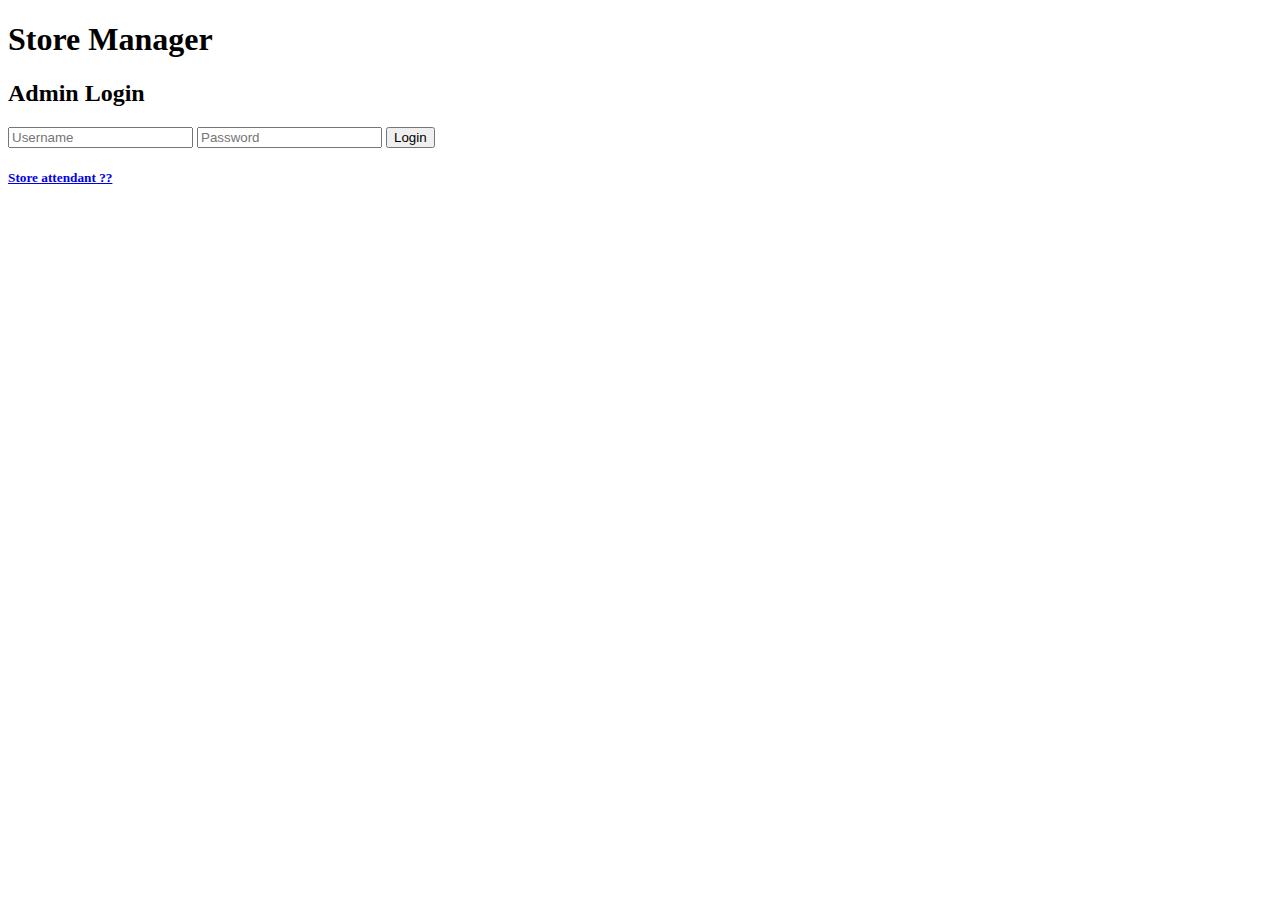
==== UI/index.html @ 73c281c0 "changes" ====
<!DOCTYPE html>
<html>
<head>
    <meta name="viewport" content="width=device-width,initial-scale=1,maximum-scale=1,user-scalable=no">
    <meta http-equiv="X-UA-Compatible" content="IE=edge,chrome=1">
    <meta name="HandheldFriendly" content="true">
    <title>Store Manager | Admin Login</title>
    <link rel="stylesheet" type="text/css" href="css/style.css">
</head>
<body>
    <div class="heading">
        <h1><b>Store Manager</b></h1>
    </div>
<div class="login">

    <h2>Admin Login</h2>
    <form name="loginform" onSubmit="return validateForm();" action="admin.html" method="post">
        <input type="text" name="u" placeholder="Username" required="required" />
        <input type="password" name="p" placeholder="Password" required="required" />
        <button type="submit" class="btn btn-primary btn-block btn-large">Login</button>
    </form>
    <h5><a href="attendant_login.html"> <b>Store attendant ??</b></a></h5>
</div>
<script>
    function validateForm() {
        var un = document.loginform.u.value;
        var pw = document.loginform.p.value;
        var username = "Admin"; 
        var password = "admin";
        if ((un == username) && (pw == password)) {
            return true;
        }
        else {
            alert ("Login was unsuccessful, please check your username and password");
            return false;
        }
  }
</script>
</body>
</html>
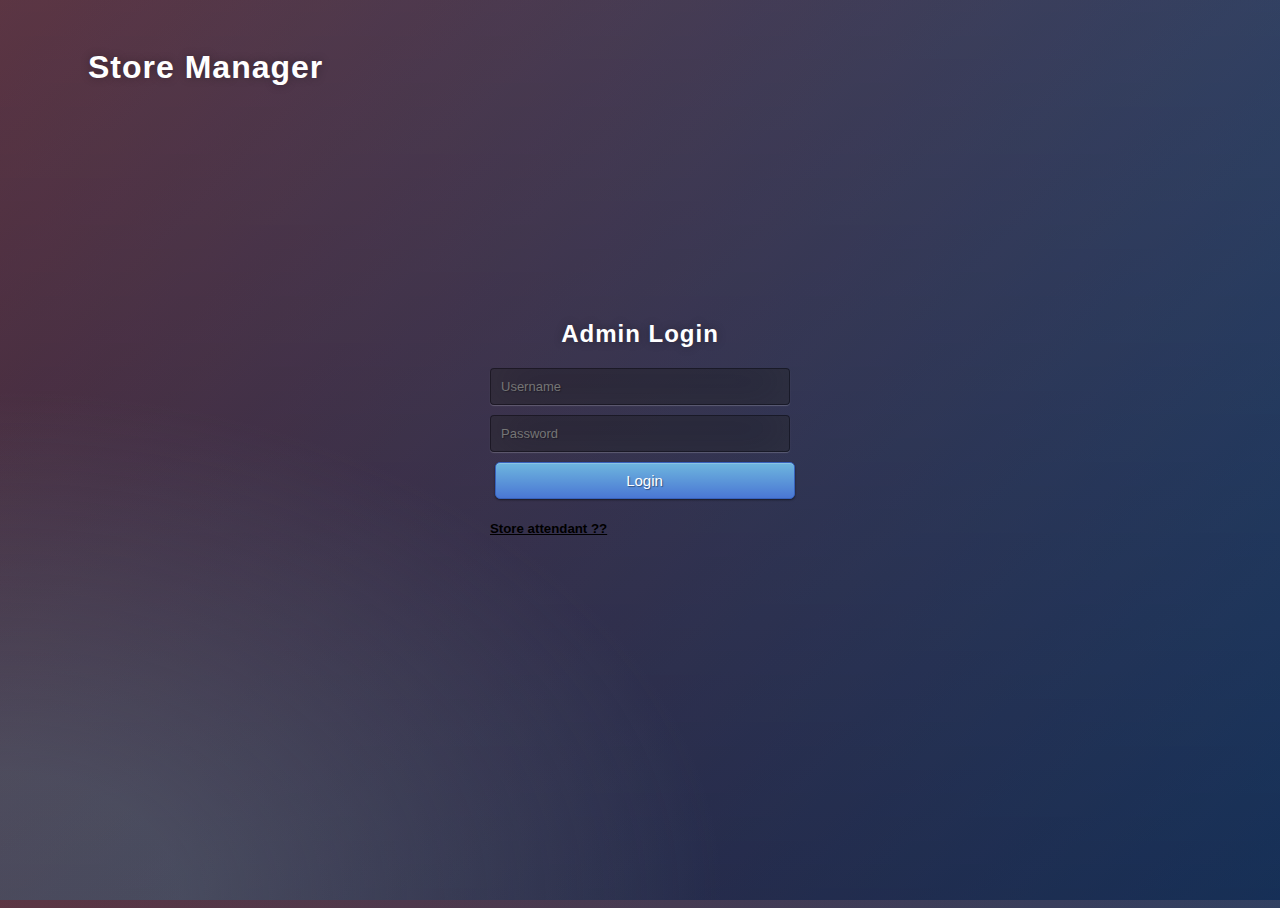
==== commit f8e998a9: "Update index.html" ====
--- a/UI/index.html
+++ b/UI/index.html
@@ -1,21 +1,21 @@
 <!DOCTYPE html>
 <html>
 <head>
-    <meta name="viewport" content="width=device-width,initial-scale=1,maximum-scale=1,user-scalable=no">
-    <meta http-equiv="X-UA-Compatible" content="IE=edge,chrome=1">
-    <meta name="HandheldFriendly" content="true">
-    <title>Store Manager | Admin Login</title>
-    <link rel="stylesheet" type="text/css" href="css/style.css">
+	<meta name="viewport" content="width=device-width,initial-scale=1,maximum-scale=1,user-scalable=no">
+	<meta http-equiv="X-UA-Compatible" content="IE=edge,chrome=1">
+	<meta name="HandheldFriendly" content="true">
+	<title>Store Manager | Admin Login</title>
+	<link rel="stylesheet" type="text/css" href="css/style.css">
 </head>
 <body>
-    <div class="heading">
-        <h1><b>Store Manager</b></h1>
-    </div>
+	<div class="heading">
+		<h1><b>Store Manager</b></h1>
+	</div>
 <div class="login">
 
-    <h2>Admin Login</h2>
+	<h2>Admin Login</h2>
     <form name="loginform" onSubmit="return validateForm();" action="admin.html" method="post">
-        <input type="text" name="u" placeholder="Username" required="required" />
+    	<input type="text" name="u" placeholder="Username" required="required" />
         <input type="password" name="p" placeholder="Password" required="required" />
         <button type="submit" class="btn btn-primary btn-block btn-large">Login</button>
     </form>
@@ -37,4 +37,4 @@
   }
 </script>
 </body>
-</html>+</html>
--- a/UI/css/style.css
+++ b/UI/css/style.css
@@ -0,0 +1,161 @@
+/* Tablet Landscape */
+
+@media screen and (max-width: 1060px) {
+    #primary { width:67%; }
+    #secondary { width:30%; margin-left:3%;}  
+}
+/* Tabled Portrait */
+@media screen and (max-width: 768px) {
+    #primary { width:100%; }
+    #secondary { width:100%; margin:0; border:none; }
+}
+.btn { 
+			display: inline-block;
+ 			display: inline; 
+		 	zoom: 1; padding: 4px 10px 4px; 
+		 	margin-bottom: 0; font-size: 13px;
+		 	line-height: 18px; color: #333333; 
+		    text-align: center;text-shadow: 0 1px 1px 
+		    rgba(255, 255, 255, 0.75); 
+		    vertical-align: middle; 
+		    background-color: #f5f5f5;
+		    background-image: -moz-linear-gradient(top, #ffffff, #e6e6e6);
+		    background-image: -ms-linear-gradient(top, #ffffff, #e6e6e6);
+		    background-image: -webkit-gradient(linear, 0 0, 0 100%, from(#ffffff), to(#e6e6e6)); 
+		    background-image: -webkit-linear-gradient(top, #ffffff, #e6e6e6);
+		    background-image: -o-linear-gradient(top, #ffffff, #e6e6e6);
+		    background-image: linear-gradient(top, #ffffff, #e6e6e6);
+	        background-repeat: repeat-x; filter: progid:dximagetransform.microsoft.gradient(startColorstr=#ffffff, endColorstr=#e6e6e6, GradientType=0);
+	        border-color: #e6e6e6 #e6e6e6 #e6e6e6;
+	        border-color: rgba(0, 0, 0, 0.1) rgba(0, 0, 0, 0.1) rgba(0, 0, 0, 0.25); 
+	        border: 1px solid #e6e6e6; -webkit-border-radius: 4px; 
+	        -moz-border-radius: 4px; 
+	        border-radius: 4px; -webkit-box-shadow: inset 0 1px 0 rgba(255, 255, 255, 0.2), 0 1px 2px rgba(0, 0, 0, 0.05); 
+	        -moz-box-shadow: inset 0 1px 0 rgba(255, 255, 255, 0.2), 0 1px 2px rgba(0, 0, 0, 0.05); 
+	        box-shadow: inset 0 1px 0 rgba(255, 255, 255, 0.2), 0 1px 2px rgba(0, 0, 0, 0.05); 
+	        cursor: pointer; 
+	        margin-left: .3em; 
+	   }
+.btn:hover, .btn:active, .btn.active, .btn.disabled, .btn[disabled] {
+ background-color: #e6e6e6; 
+	}
+.btn-large { 
+	padding: 9px 14px; font-size: 15px; 
+	line-height: normal; 
+	-webkit-border-radius: 5px; 
+	-moz-border-radius: 5px; border-radius: 5px; 
+}
+.btn:hover { 
+	color: #333333; text-decoration: none; 
+	background-color: #e6e6e6; background-position: 0 -15px; 
+	-webkit-transition: background-position 0.1s linear; 
+	-moz-transition: background-position 0.1s linear; -ms-transition: background-position 0.1s linear; 
+}
+.btn-primary, .btn-primary:hover { 
+	text-shadow: 0 -1px 0 rgba(0, 0, 0, 0.25); 
+	color: #ffffff; 
+}
+.btn-primary.active { 
+	color: rgba(255, 255, 255, 0.75); 
+}
+.btn-primary { 
+	background-color: #4a77d4; 
+	background-image: -moz-linear-gradient(top, #6eb6de, #4a77d4); 
+	background-image: -ms-linear-gradient(top, #6eb6de, #4a77d4); 
+	background-image: -webkit-gradient(linear, 0 0, 0 100%, from(#6eb6de), to(#4a77d4)); 
+	background-image: -webkit-linear-gradient(top, #6eb6de, #4a77d4); 
+	background-image: -o-linear-gradient(top, #6eb6de, #4a77d4); 
+	background-image: linear-gradient(top, #6eb6de, #4a77d4); 
+	background-repeat: repeat-x; 
+	filter: progid:dximagetransform.microsoft.gradient(startColorstr=#6eb6de, endColorstr=#4a77d4, GradientType=0);  
+	border: 1px solid #3762bc; text-shadow: 1px 1px 1px rgba(0,0,0,0.4); 
+	box-shadow: inset 0 1px 0 rgba(255, 255, 255, 0.2), 0 1px 2px rgba(0, 0, 0, 0.5); 
+}
+.btn-primary:hover, .btn-primary:active, .btn-primary.active, .btn-primary.disabled, .btn-primary[disabled] { 
+	filter: none; background-color: #4a77d4; 
+}
+.btn-block { width: 100%; 
+	display:block; 
+}
+
+* { -webkit-box-sizing:border-box; 
+	-moz-box-sizing:border-box; 
+	-ms-box-sizing:border-box; 
+	-o-box-sizing:border-box; 
+	box-sizing:border-box; 
+}
+
+html { width: 100%; 
+	height:100%; 
+	overflow:hidden; 
+}
+
+body { 
+	width: 100%;
+	height:100%;
+	font-family: 'Open Sans', sans-serif;
+	background: #092756;
+	background: -moz-radial-gradient(0% 100%, ellipse cover, rgba(104,128,138,.4) 10%,rgba(138,114,76,0) 40%),-moz-linear-gradient(top,  rgba(57,173,219,.25) 0%, rgba(42,60,87,.4) 100%), -moz-linear-gradient(-45deg,  #670d10 0%, #092756 100%);
+	background: -webkit-radial-gradient(0% 100%, ellipse cover, rgba(104,128,138,.4) 10%,rgba(138,114,76,0) 40%), -webkit-linear-gradient(top,  rgba(57,173,219,.25) 0%,rgba(42,60,87,.4) 100%), -webkit-linear-gradient(-45deg,  #670d10 0%,#092756 100%);
+	background: -o-radial-gradient(0% 100%, ellipse cover, rgba(104,128,138,.4) 10%,rgba(138,114,76,0) 40%), -o-linear-gradient(top,  rgba(57,173,219,.25) 0%,rgba(42,60,87,.4) 100%), -o-linear-gradient(-45deg,  #670d10 0%,#092756 100%);
+	background: -ms-radial-gradient(0% 100%, ellipse cover, rgba(104,128,138,.4) 10%,rgba(138,114,76,0) 40%), -ms-linear-gradient(top,  rgba(57,173,219,.25) 0%,rgba(42,60,87,.4) 100%), -ms-linear-gradient(-45deg,  #670d10 0%,#092756 100%);
+	background: -webkit-radial-gradient(0% 100%, ellipse cover, rgba(104,128,138,.4) 10%,rgba(138,114,76,0) 40%), linear-gradient(to bottom,  rgba(57,173,219,.25) 0%,rgba(42,60,87,.4) 100%), linear-gradient(135deg,  #670d10 0%,#092756 100%);
+	filter: progid:DXImageTransform.Microsoft.gradient( startColorstr='#3E1D6D', endColorstr='#092756',GradientType=1 );
+}
+.heading{
+	color: #fff; 
+	text-shadow: 0 0 10px rgba(0,0,0,0.3); 
+	letter-spacing:1px; 
+	text-align:left; 
+	padding-left: 80px;
+	padding-top: 20px;
+}
+.login { 
+	position: absolute;
+	top: 50%;
+	left: 50%;
+	margin: -150px 0 0 -150px;
+	width:300px;
+	height:300px;
+}
+.login h2 { 
+	color: #fff; text-shadow: 0 0 10px rgba(0,0,0,0.3); 
+	letter-spacing:1px; text-align:center; 
+}
+a:link {
+    color: #000000;
+}
+/* visited link */
+a:visited {
+    color: green;
+}
+/* mouse over link */
+a:hover {
+    color: #f0f0f0;
+}
+/* selected link */
+a:active {
+    color: blue;
+}
+input { 
+	width: 100%; 
+	margin-bottom: 10px; 
+	background: rgba(0,0,0,0.3);
+	border: none;
+	outline: none;
+	padding: 10px;
+	font-size: 13px;
+	color: #fff;
+	text-shadow: 1px 1px 1px rgba(0,0,0,0.3);
+	border: 1px solid rgba(0,0,0,0.3);
+	border-radius: 4px;
+	box-shadow: inset 0 -5px 45px rgba(100,100,100,0.2), 0 1px 1px rgba(255,255,255,0.2);
+	-webkit-transition: box-shadow .5s ease;
+	-moz-transition: box-shadow .5s ease;
+	-o-transition: box-shadow .5s ease;
+	-ms-transition: box-shadow .5s ease;
+	transition: box-shadow .5s ease;
+}
+input:focus { 
+	box-shadow: inset 0 -5px 45px rgba(100,100,100,0.4), 0 1px 1px rgba(255,255,255,0.2); 
+}
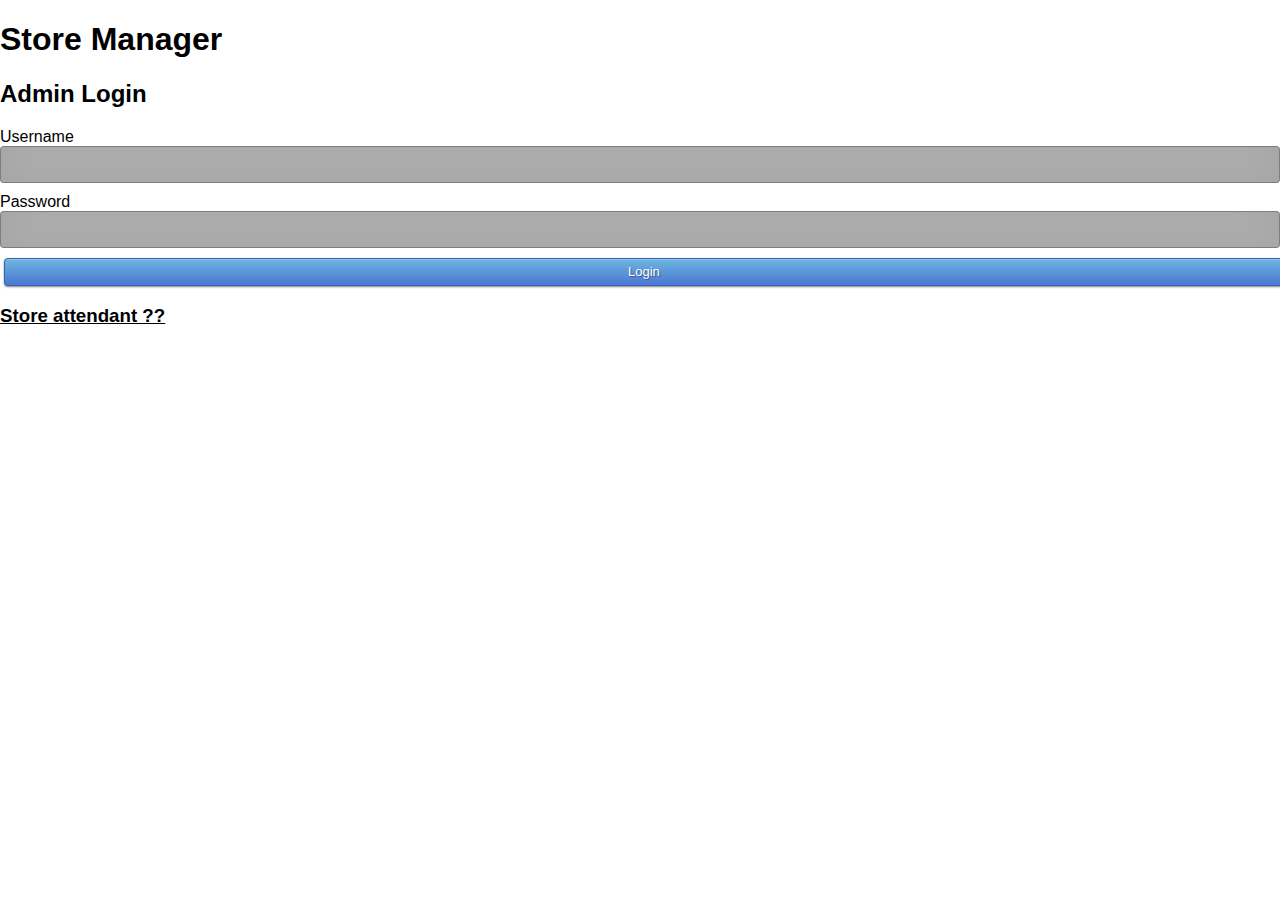
==== commit 5c51a794: "Update index.html" ====
--- a/UI/index.html
+++ b/UI/index.html
@@ -1,27 +1,49 @@
 <!DOCTYPE html>
-<html>
+<html lang="en">
 <head>
-	<meta name="viewport" content="width=device-width,initial-scale=1,maximum-scale=1,user-scalable=no">
-	<meta http-equiv="X-UA-Compatible" content="IE=edge,chrome=1">
-	<meta name="HandheldFriendly" content="true">
-	<title>Store Manager | Admin Login</title>
-	<link rel="stylesheet" type="text/css" href="css/style.css">
+  <meta name="viewport" content="width=device-width,initial-scale=1,maximum-scale=1,user-scalable=no">
+    <meta http-equiv="X-UA-Compatible" content="IE=edge,chrome=1">
+    <meta charset="UTF-8">
+     <title>Store Manager | Admin Login</title>
+    <link rel="stylesheet" type="text/css" href="css/style.css"> 
+    <style type="text/css">
+              body{
+                margin:0;
+                padding:0;
+                background-image: url('store.jpg');
+                background-size: cover;
+                font-family:sans-serif;
+              }
+    </style>
 </head>
 <body>
-	<div class="heading">
-		<h1><b>Store Manager</b></h1>
-	</div>
-<div class="login">
+  <div class="container-fluid">
+  <div class="title">
+    <h1><b>Store Manager</b></h1>
+  </div>
+    <div class="loginbox">
+       <h2>Admin Login </h2>
+        <form name="loginform" onSubmit="return validateForm();" action="admin.html" method="post">
+            <div class="form-group ">
+                <label>Username</label>
+                <input type="text" name="u" class="form-control" value="" required="">
+                <span class="help-block"></span>
+            </div>    
+            <div class="form-group ">
+                <label>Password</label>
+                <input type="password" name="p" class="form-control" value="" required="">
+                <span class="help-block"></span>
+            </div>
+            <div class="form-group">
+                <input type="submit" class="btn btn-primary" value="Login" >
+            </div>
+             <h3><a href="attendant_login.html"> <b>Store attendant ??</b></a></h3>
+        </form>
 
-	<h2>Admin Login</h2>
-    <form name="loginform" onSubmit="return validateForm();" action="admin.html" method="post">
-    	<input type="text" name="u" placeholder="Username" required="required" />
-        <input type="password" name="p" placeholder="Password" required="required" />
-        <button type="submit" class="btn btn-primary btn-block btn-large">Login</button>
-    </form>
-    <h5><a href="attendant_login.html"> <b>Store attendant ??</b></a></h5>
-</div>
-<script>
+    </div>  
+    </div>  
+
+    <script>
     function validateForm() {
         var un = document.loginform.u.value;
         var pw = document.loginform.p.value;
